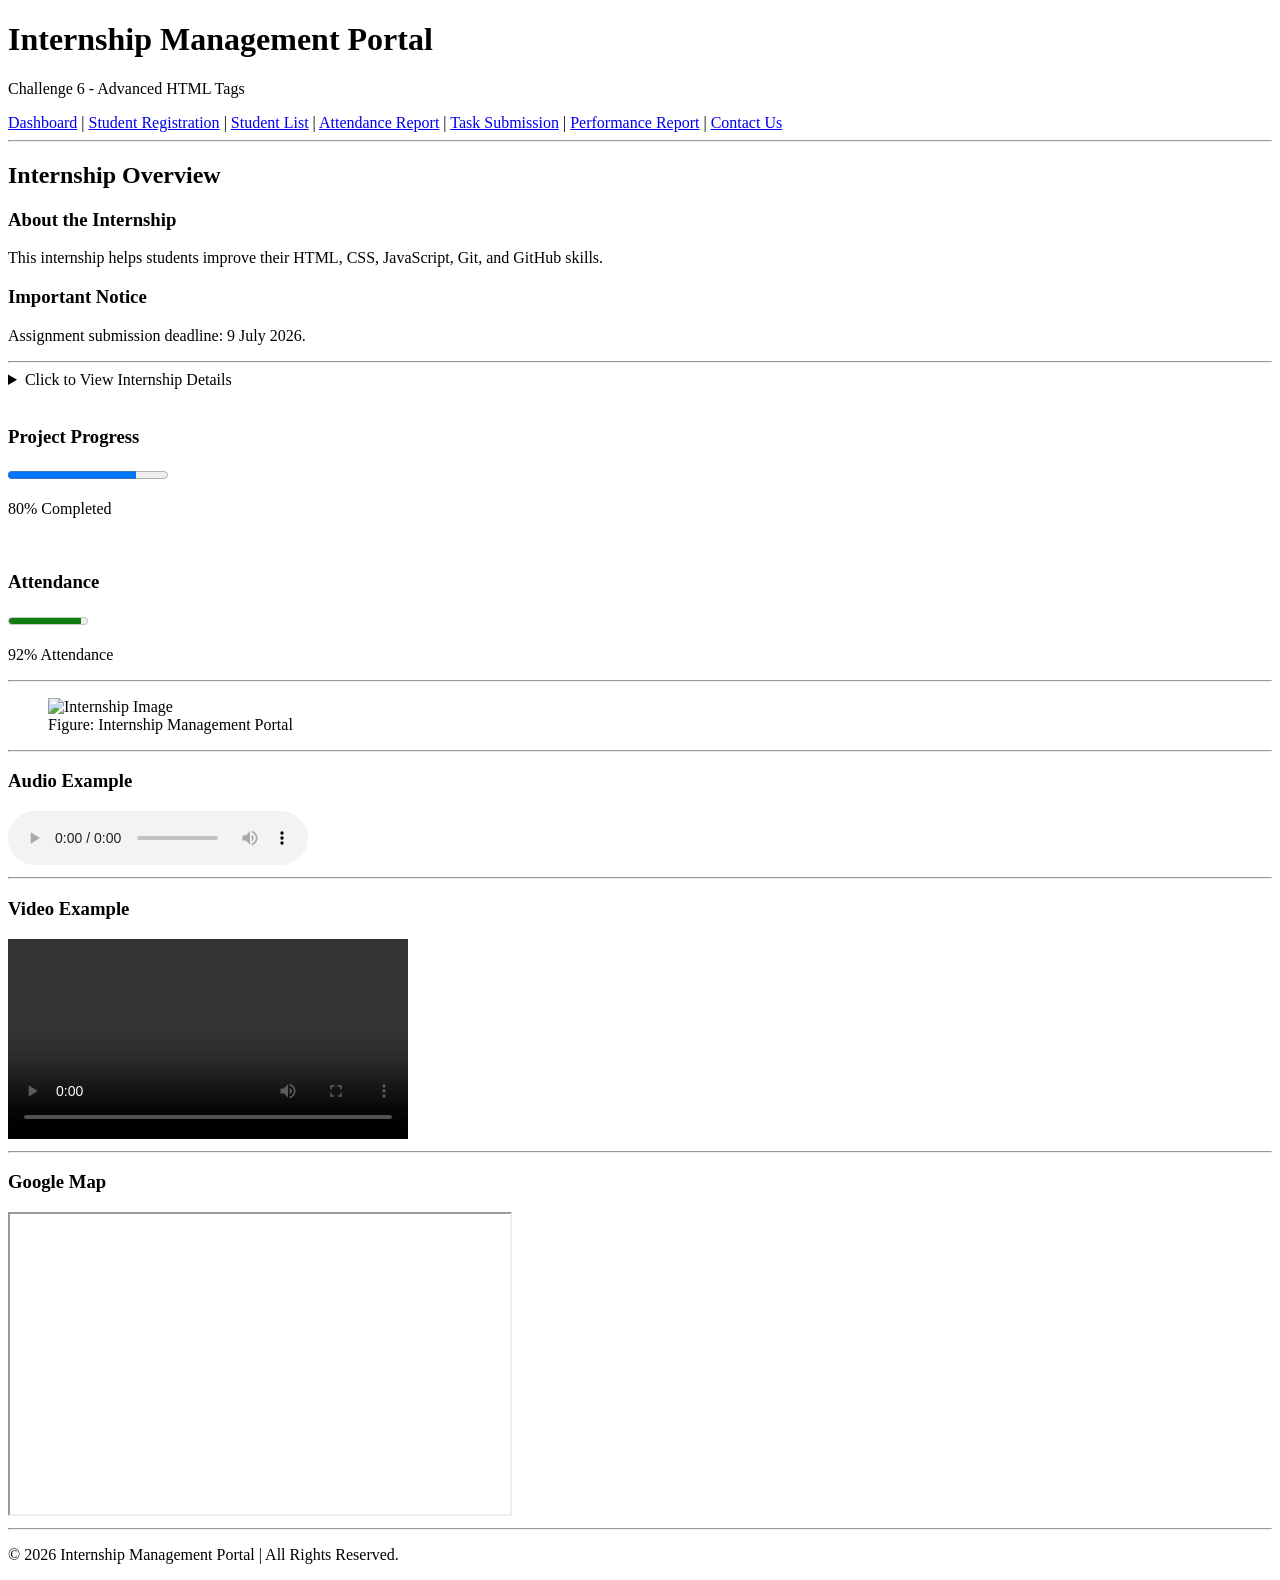
==== advanced-tags.html @ d2de2553 "Initial project setup" ====
<!DOCTYPE html>
<html lang="en">
<head>
    <meta charset="UTF-8">
    <meta name="viewport" content="width=device-width, initial-scale=1.0">
    <title>Advanced HTML Tags</title>
</head>
<body>

    <!-- Header -->
    <header>
        <h1>Internship Management Portal</h1>
        <p>Challenge 6 - Advanced HTML Tags</p>
    </header>

    <!-- Navigation -->
    <nav>
        <a href="index.html">Dashboard</a> |
        <a href="registration.html">Student Registration</a> |
        <a href="student-list.html">Student List</a> |
        <a href="attendance.html">Attendance Report</a> |
        <a href="task-submission.html">Task Submission</a> |
        <a href="performance.html">Performance Report</a> |
        <a href="contact.html">Contact Us</a>
    </nav>

    <hr>

    <!-- Main -->
    <main>

        <!-- Section -->
        <section>
            <h2>Internship Overview</h2>

            <!-- Article -->
            <article>
                <h3>About the Internship</h3>
                <p>
                    This internship helps students improve their HTML,
                    CSS, JavaScript, Git, and GitHub skills.
                </p>
            </article>

            <!-- Aside -->
            <aside>
                <h3>Important Notice</h3>
                <p>Assignment submission deadline: 9 July 2026.</p>
            </aside>
        </section>

        <hr>

        <!-- Details & Summary -->
        <details>
            <summary>Click to View Internship Details</summary>
            <p>
                Duration: 3 Months<br>
                Mode: Online<br>
                Technology: HTML, CSS, JavaScript, Git & GitHub
            </p>
        </details>

        <br>

        <!-- Progress -->
        <h3>Project Progress</h3>
        <progress value="80" max="100"></progress>
        <p>80% Completed</p>

        <br>

        <!-- Meter -->
        <h3>Attendance</h3>
        <meter value="92" min="0" max="100"></meter>
        <p>92% Attendance</p>

        <hr>

        <!-- Figure -->
        <figure>
            <img src="https://via.placeholder.com/400x200"
                 alt="Internship Image">
            <figcaption>
                Figure: Internship Management Portal
            </figcaption>
        </figure>

        <hr>

        <!-- Audio -->
        <h3>Audio Example</h3>
        <audio controls>
            <source src="audio.mp3" type="audio/mpeg">
            Your browser does not support audio.
        </audio>

        <hr>

        <!-- Video -->
        <h3>Video Example</h3>
        <video width="400" controls>
            <source src="video.mp4" type="video/mp4">
            Your browser does not support video.
        </video>

        <hr>

        <!-- Iframe -->
        <h3>Google Map</h3>

        <iframe
            src="https://www.google.com/maps?q=Patna&output=embed"
            width="500"
            height="300">
        </iframe>

    </main>

    <hr>

    <!-- Footer -->
    <footer>
        <p>&copy; 2026 Internship Management Portal | All Rights Reserved.</p>
    </footer>

</body>
</html>
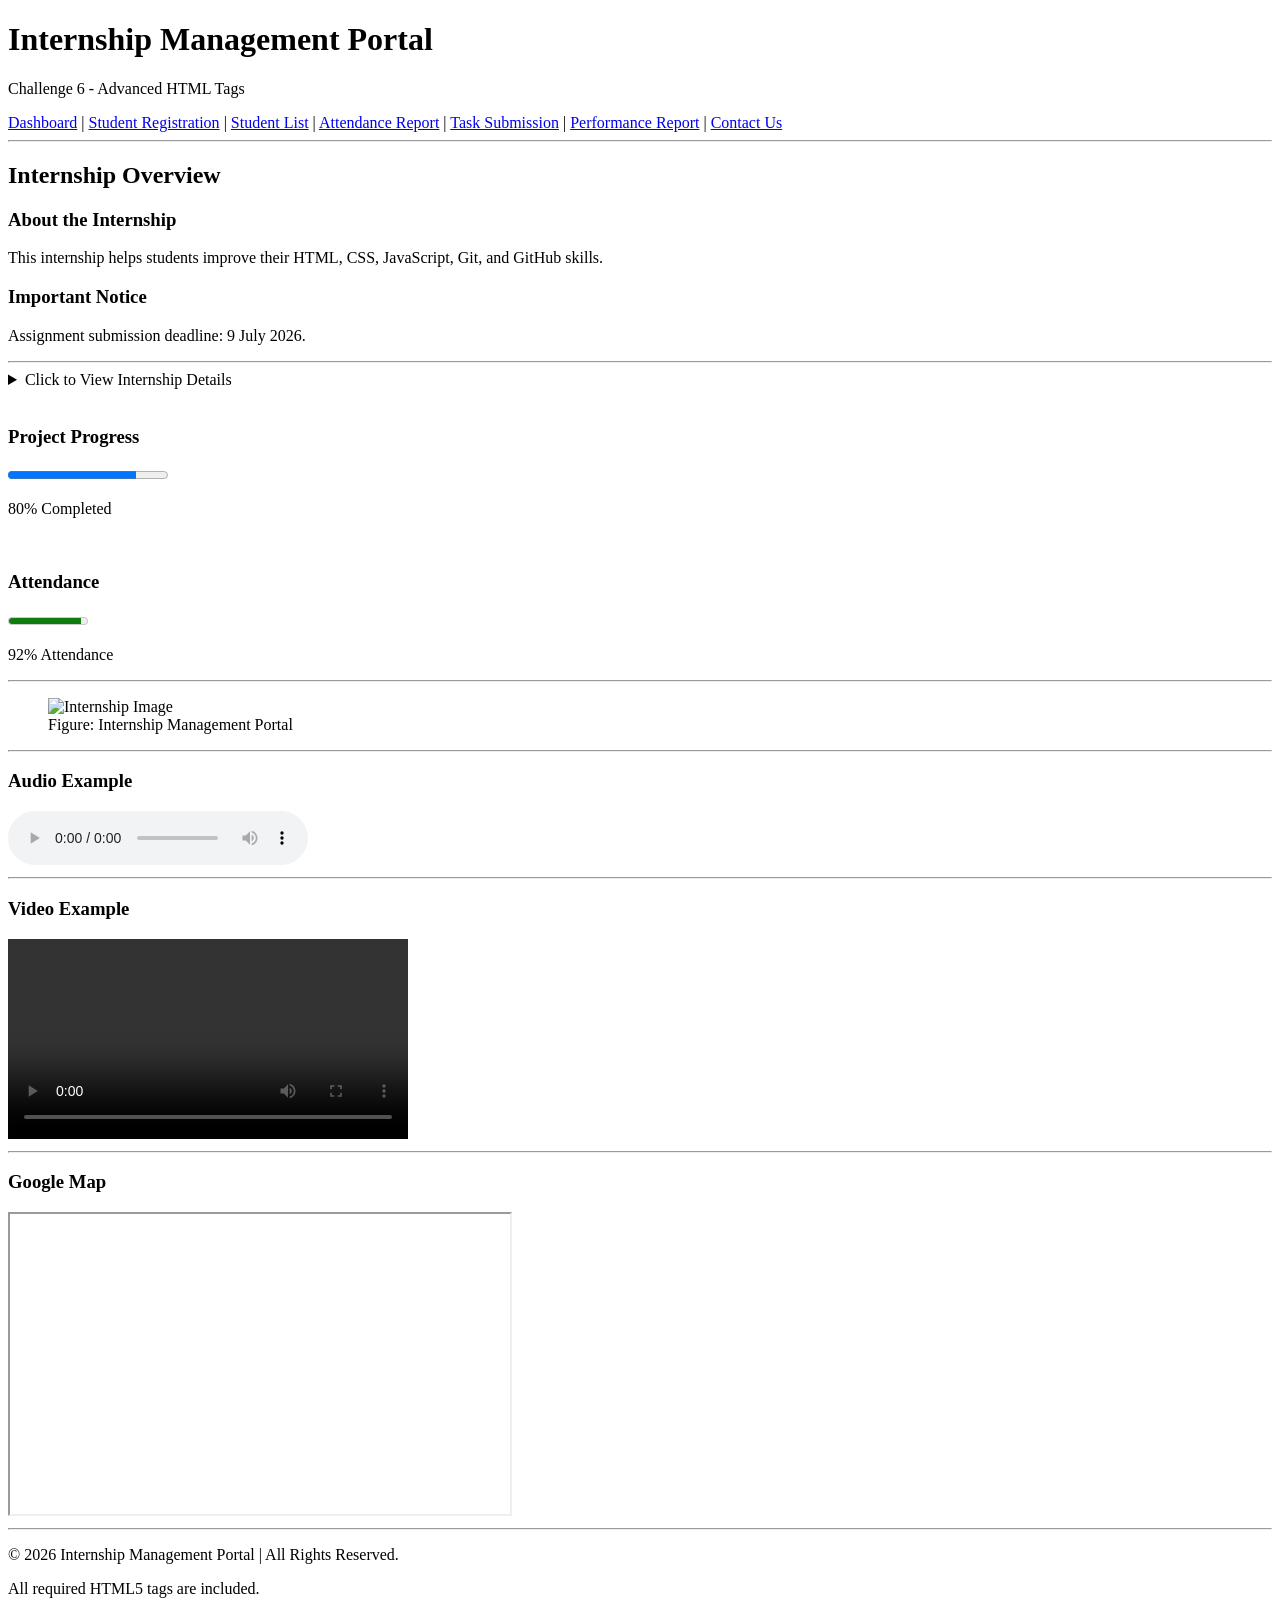
==== commit 86e5d887: "Verified advanced HTML tags" ====
--- a/advanced-tags.html
+++ b/advanced-tags.html
@@ -123,6 +123,6 @@
     <footer>
         <p>&copy; 2026 Internship Management Portal | All Rights Reserved.</p>
     </footer>
-
+<p>All required HTML5 tags are included.</p>
 </body>
 </html>
